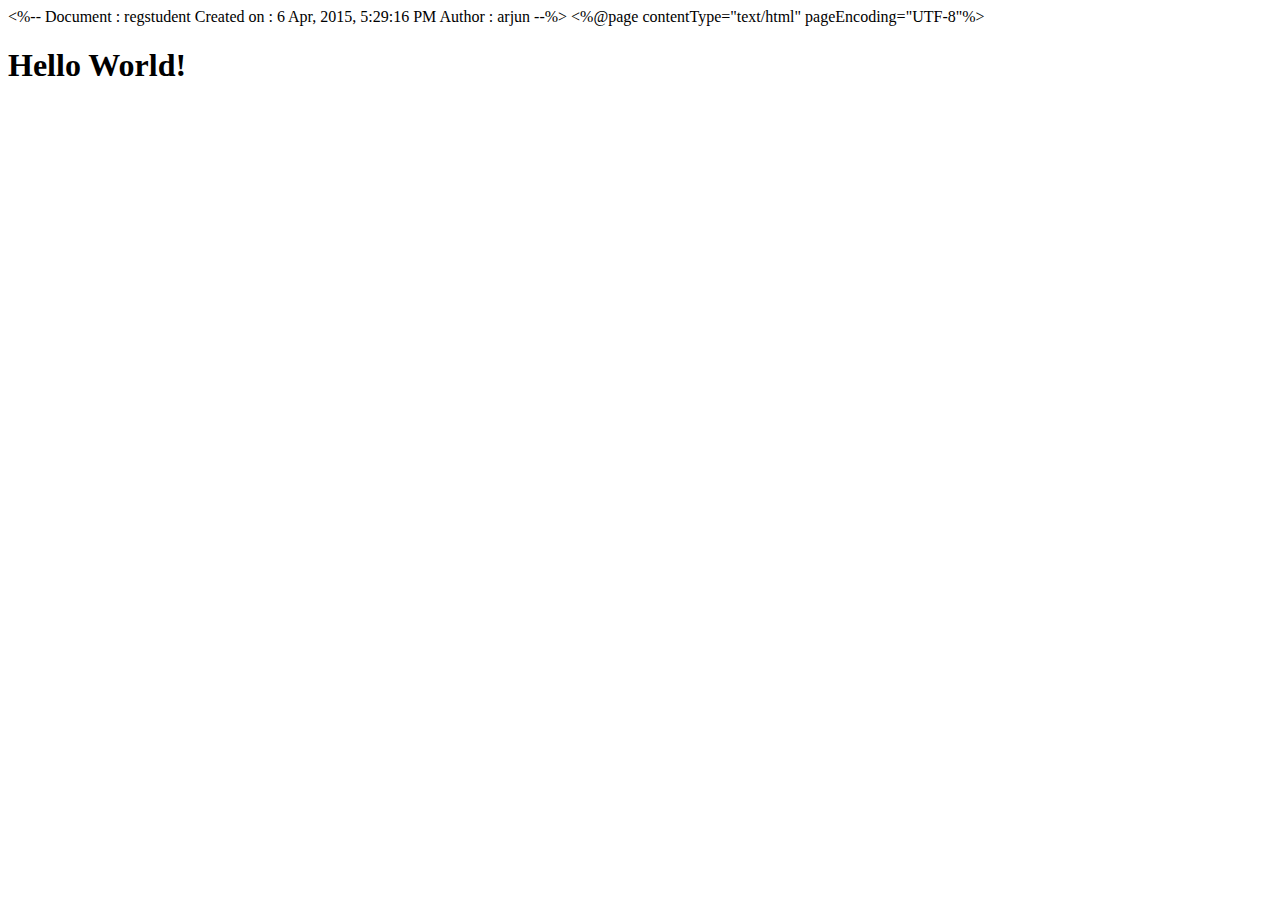
==== MarkManagement_JSP/web/regstudent.html @ e640bf6b "Removed white spaces" ====
<%-- 
    Document   : regstudent
    Created on : 6 Apr, 2015, 5:29:16 PM
    Author     : arjun
--%>

<%@page contentType="text/html" pageEncoding="UTF-8"%>
<!DOCTYPE html>
<html>
    <head>
        <meta http-equiv="Content-Type" content="text/html; charset=UTF-8">
        <title>JSP Page</title>
    </head>
    <body>
        <h1>Hello World!</h1>
    </body>
</html>
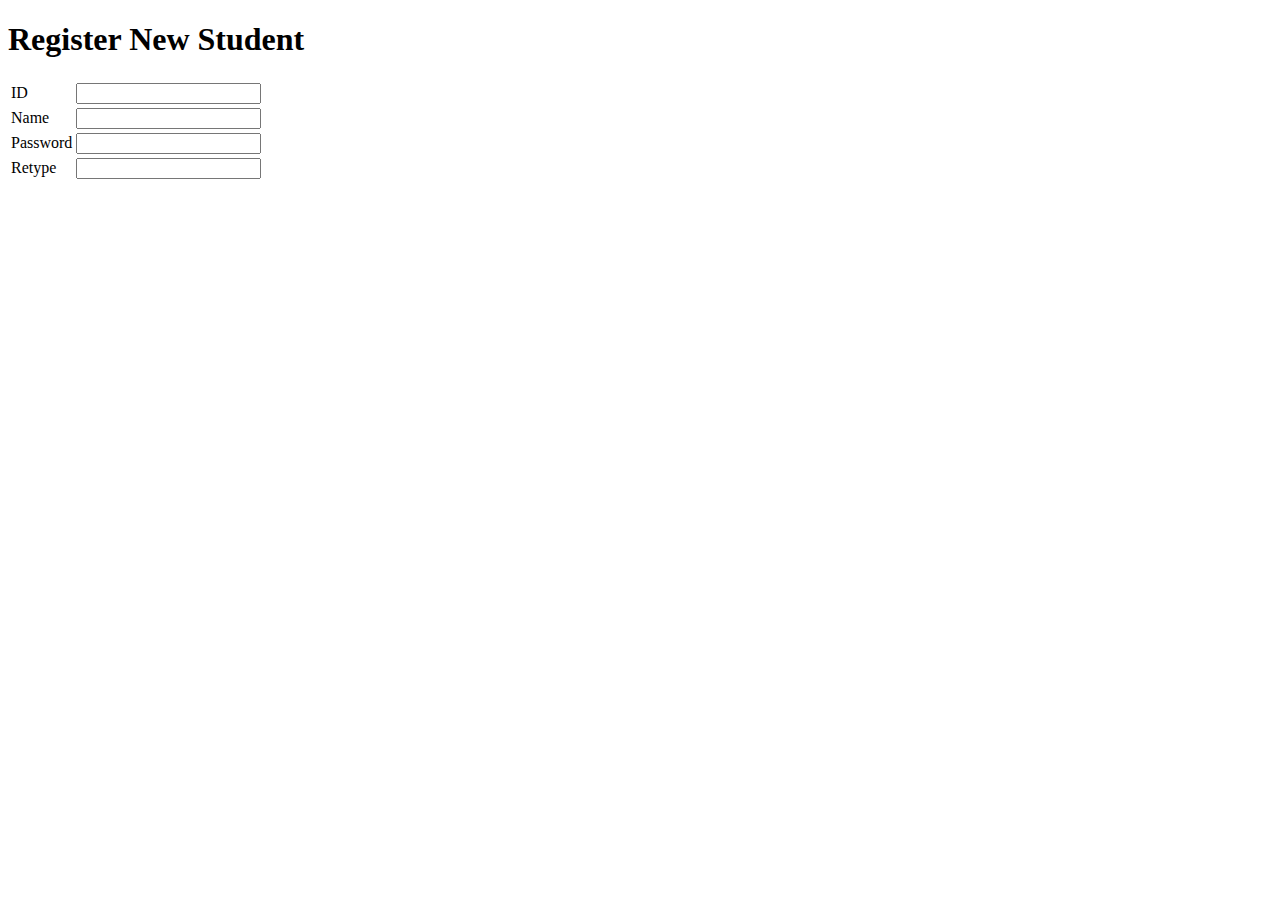
==== commit 4b3d2852: "Student registration page. Not yet functional" ====
--- a/MarkManagement_JSP/web/regstudent.html
+++ b/MarkManagement_JSP/web/regstudent.html
@@ -1,17 +1,32 @@
-<%-- 
-    Document   : regstudent
-    Created on : 6 Apr, 2015, 5:29:16 PM
-    Author     : arjun
---%>
-
-<%@page contentType="text/html" pageEncoding="UTF-8"%>
 <!DOCTYPE html>
 <html>
     <head>
         <meta http-equiv="Content-Type" content="text/html; charset=UTF-8">
-        <title>JSP Page</title>
+        <title> Register New Student </title>
+        <script src ="myscript.js"> </script>
+        
     </head>
     <body>
-        <h1>Hello World!</h1>
+        <h1> Register New Student </h1>
+        <form name = "regform" action = " ">
+            <table>
+                <tr>
+                    <td> ID </td>
+                    <td> <input type ="text" name ="id" /> </td>
+                </tr>                
+                <tr>
+                    <td> Name </td>
+                    <td> <input type ="text" name ="mark1" /> </td>
+                </tr>
+                <tr>
+                    <td> Password </td>
+                    <td> <input type ="text" name ="pass1" /> </td>
+                </tr>
+                <tr>
+                    <td> Retype </td>
+                    <td> <input type ="text" name ="pass2" onblur="checkPass()" /> </td>
+                </tr>
+            </table>
+        </form>
     </body>
 </html>
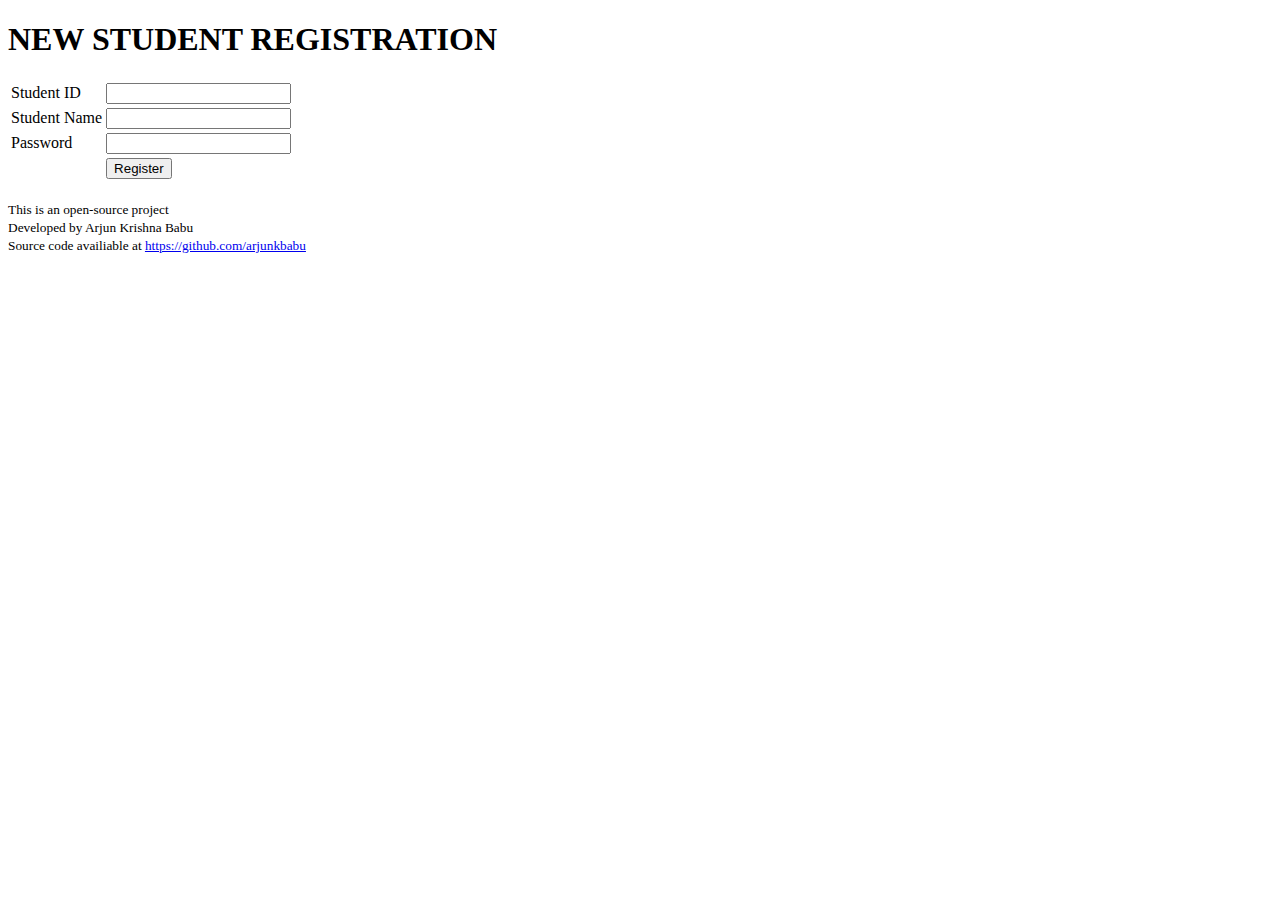
==== commit 4b74d30a: "Updated styling for new student registration" ====
--- a/MarkManagement_JSP/web/regstudent.html
+++ b/MarkManagement_JSP/web/regstudent.html
@@ -4,29 +4,44 @@
         <meta http-equiv="Content-Type" content="text/html; charset=UTF-8">
         <title> Register New Student </title>
         <script src ="myscript.js"> </script>
-        
+        <link href ="css/mystyle.css" rel = "stylesheet" type="text/stylesheet">
     </head>
     <body>
-        <h1> Register New Student </h1>
-        <form name = "regform" action = " ">
-            <table>
+        <h1 id = "reg_head" > NEW STUDENT REGISTRATION </h1>
+        <form name = "regform" action = "regstud_handler.jsp">
+            <table id = "reg_table">
                 <tr>
-                    <td> ID </td>
-                    <td> <input type ="text" name ="id" /> </td>
+                    <td class = "reg_element"> Student ID </td>
+                    <td class = "reg_element"> <input type ="text" name ="id" /> </td>
                 </tr>                
                 <tr>
-                    <td> Name </td>
-                    <td> <input type ="text" name ="mark1" /> </td>
+                    <td class = "reg_element"> Student Name </td>
+                    <td class = "reg_element"> <input type ="text" name ="studName" /> </td>
                 </tr>
                 <tr>
-                    <td> Password </td>
-                    <td> <input type ="text" name ="pass1" /> </td>
+                    <td class = "reg_element"> Password </td>
+                    <td class = "reg_element"> <input type ="text" name ="pass1" /> </td>
                 </tr>
+<!--            <tr>
+                    <td class = "reg_element"> Retype </td>
+                    <td class = "reg_element"> <input type ="text" name ="pass2" onblur="checkPass()" /> </td>
+                </tr>
+-->              
                 <tr>
-                    <td> Retype </td>
-                    <td> <input type ="text" name ="pass2" onblur="checkPass()" /> </td>
+                    <td class = "reg_element"> </td>
+                    <td class = "reg_element"> <input type ="submit" value = "Register" /> </td>
                 </tr>
             </table>
         </form>
+        <br />
+        <footer>
+            <small>
+            This is an open-source project             
+            <br /> Developed by Arjun Krishna Babu
+            <br /> Source code availiable at <a href = "https://github.com/arjunkbabu" target="_blank"> 
+                                        https://github.com/arjunkbabu
+                                        </a>
+            </small>
+        </footer>         
     </body>
 </html>
--- a/MarkManagement_JSP/web/css/mystyle.css
+++ b/MarkManagement_JSP/web/css/mystyle.css
@@ -0,0 +1,103 @@
+/*
+To change this license header, choose License Headers in Project Properties.
+To change this template file, choose Tools | Templates
+and open the template in the editor.
+*/
+/* 
+    Created on : 7 Apr, 2015, 9:32:23 PM
+    Author     : arjun
+*/
+
+h1  {
+    font-family: "Arial";
+    font-size: 50px;
+    text-align: center;
+}
+
+#reg_head   {
+    font-family: "Arial";
+    font-size: 40px;
+    text-align: center;
+}
+
+h2  {
+    font-family: "Arial";
+    font-size: 30px;
+    text-align: center;
+}
+
+
+#marks_table {
+    margin: auto;
+    text-align: center;
+    font-size: 30px;
+}
+
+#login_table    {
+    margin: auto;
+    background-color: lightgrey;
+}
+
+.login_element  {
+    padding: 8px;
+}
+
+#reg_table  {
+    margin: auto;
+    background-color: lightgrey;
+}
+
+.reg_element    {
+    padding: 8px;
+}
+
+#greeting   {
+    text-align: center;
+    font-size: 40px;
+}
+
+.marks_cell {
+    padding-left: 30px;
+    padding-right: 30px;
+    padding-top: 20px;
+    padding-bottom: 20px; 
+    background-color: lightgrey; 
+}
+
+#navbar {
+    margin: auto;
+    padding: 10px;
+    width: 37%;
+    text-align: center;    
+}
+
+.nav_element {
+    background-color: grey;
+    font-weight: bold;
+    padding: 11px;
+}
+
+a:link	{
+  text-decoration: none;
+  font-family: "Verdana";
+  font-size: 16px;
+  /*color: #FF7F00;*/
+}
+
+a:hover	{
+  text-decoration: none;
+  font-family: "Verdana";
+  font-size: 18px;
+  font-weight: bold;
+}
+
+a:active	{
+  font-weight: bold;
+}
+
+footer  {
+    text-align: center;
+   
+}
+
+
